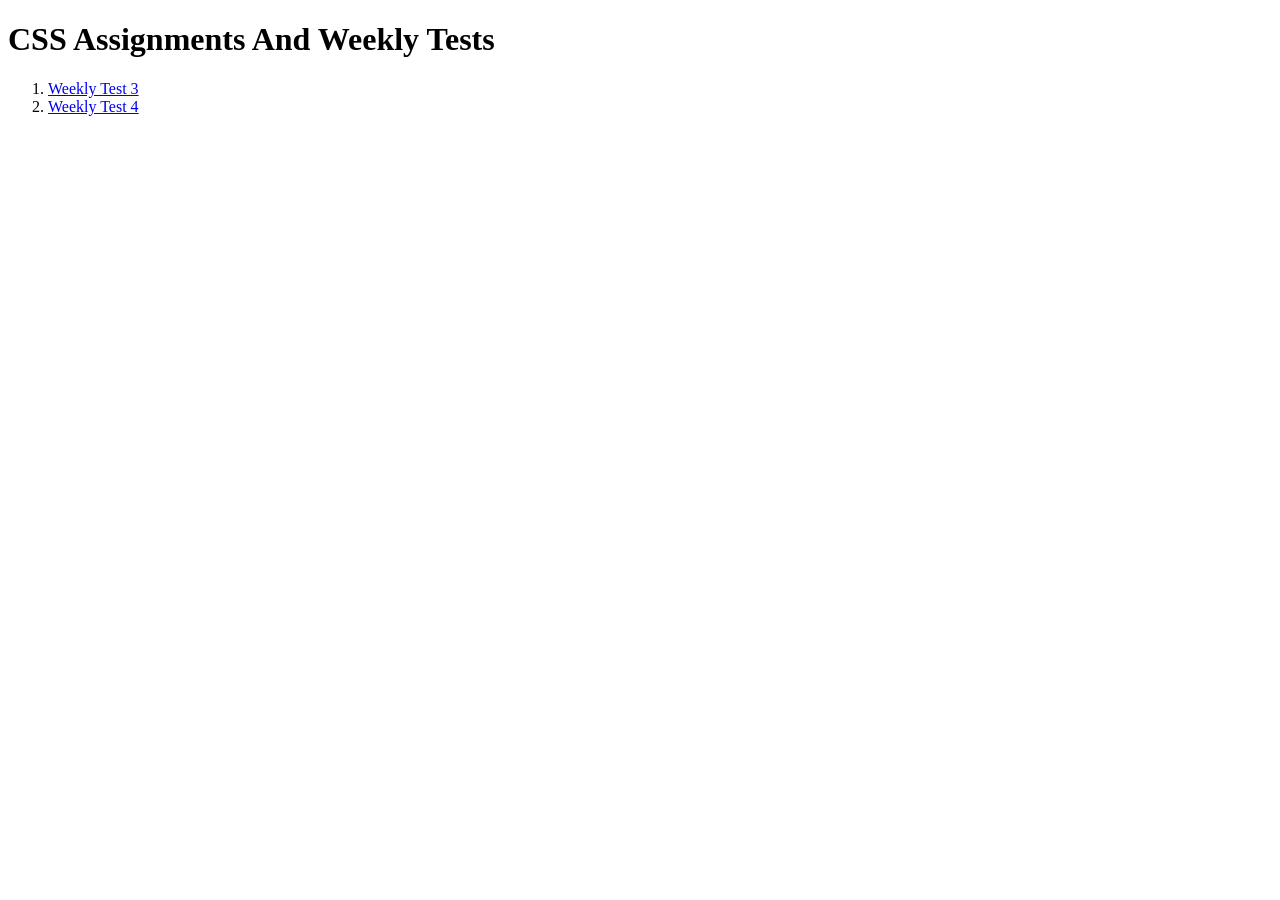
==== index.html @ 07c2dca6 "Merge branch 'main' of https://github.com/puja-1998/CSS_Assignments" ====
<!DOCTYPE html>
<html lang="en">
<head>
    <meta charset="UTF-8">
    <meta name="viewport" content="width=device-width, initial-scale=1.0">
    <title>Document</title>
</head>
<body>
    <header>
        <h1>CSS Assignments And Weekly Tests</h1>
    </header>
    <main>
        <ol>
            <li><a target="_blank" href="./Assignments/weekly_test_3.html">Weekly Test 3</a></li>
            <li><a target="_blank" href="./Assignments/weekly_test_4.html">Weekly Test 4</a></li>
        </ol>
    </main>
</body>
</html>
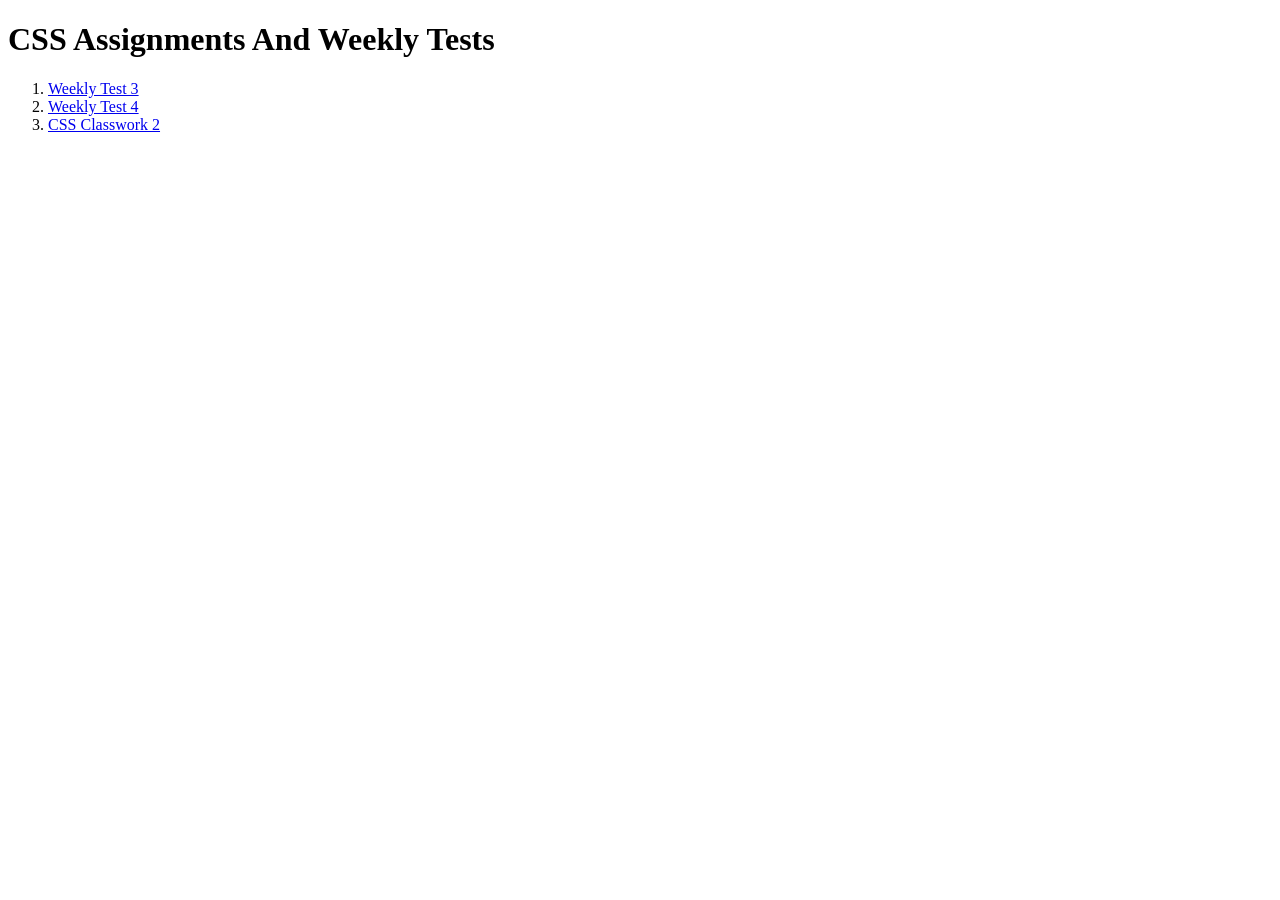
==== commit 22ca91cc: "added classwork 2" ====
--- a/index.html
+++ b/index.html
@@ -13,6 +13,7 @@
         <ol>
             <li><a target="_blank" href="./Assignments/weekly_test_3.html">Weekly Test 3</a></li>
             <li><a target="_blank" href="./Assignments/weekly_test_4.html">Weekly Test 4</a></li>
+            <li><a target="_blank" href="./Assignments/markers.html">CSS Classwork 2</a></li>
         </ol>
     </main>
 </body>
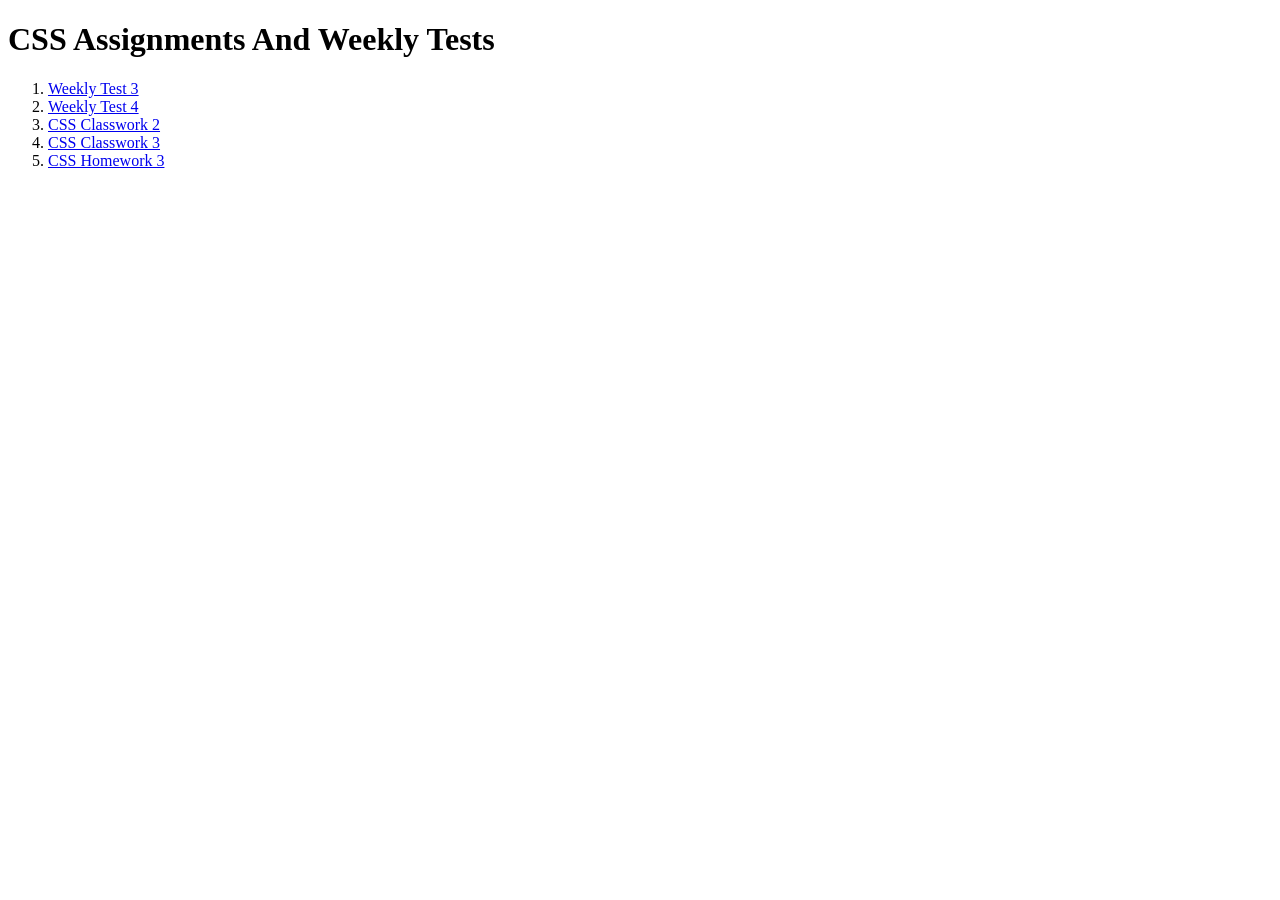
==== commit 94fe6459: "Added Assignments" ====
--- a/index.html
+++ b/index.html
@@ -14,6 +14,8 @@
             <li><a target="_blank" href="./Assignments/weekly_test_3.html">Weekly Test 3</a></li>
             <li><a target="_blank" href="./Assignments/weekly_test_4.html">Weekly Test 4</a></li>
             <li><a target="_blank" href="./Assignments/markers.html">CSS Classwork 2</a></li>
+            <li><a target="_blank" href="./Assignments/nutrition-label.html">CSS Classwork 3</a></li>
+            <li><a target="_blank" href="./Assignments/homework_3.html">CSS Homework 3</a></li>
         </ol>
     </main>
 </body>
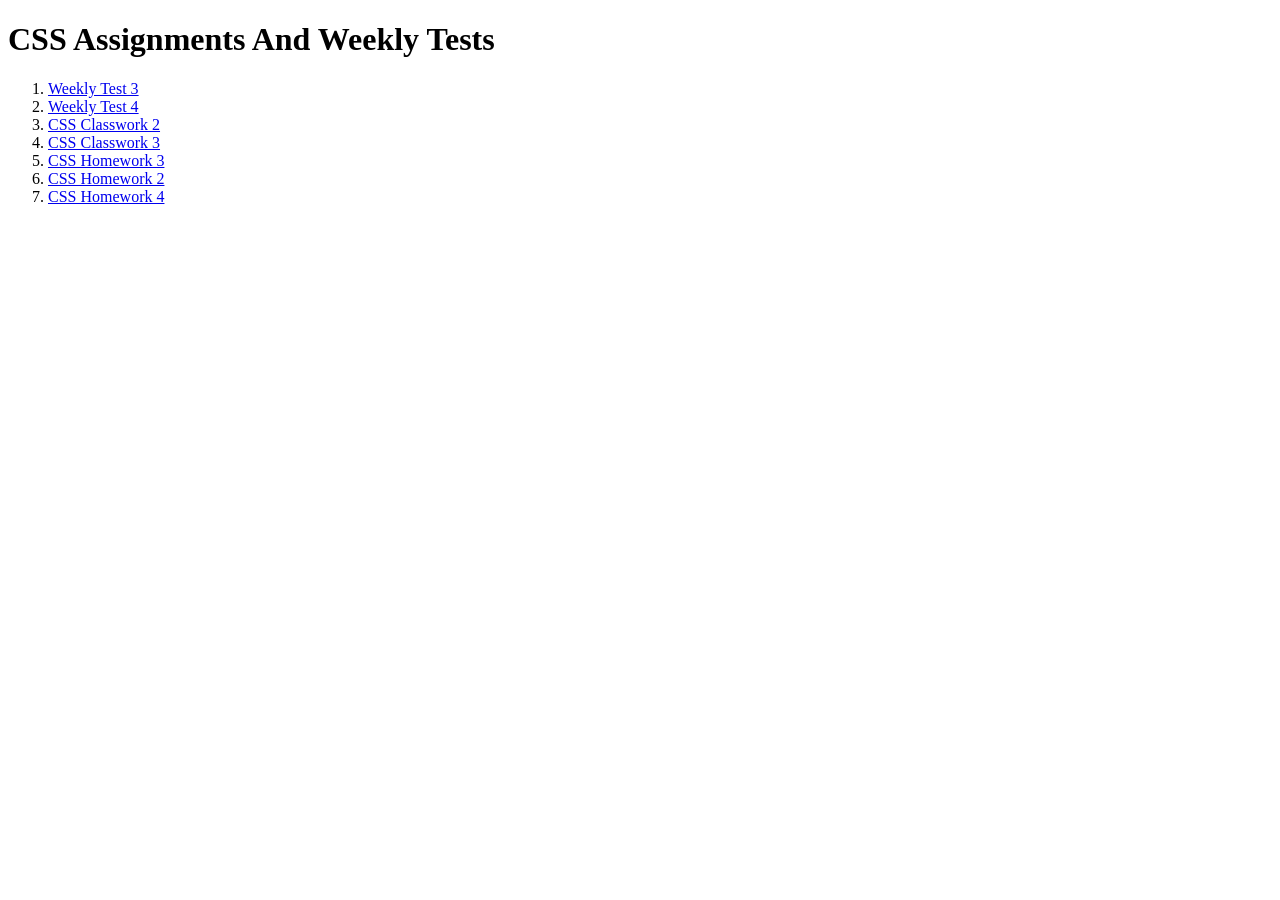
==== commit 66173c0d: "Added Homework 2 and 4" ====
--- a/index.html
+++ b/index.html
@@ -16,6 +16,8 @@
             <li><a target="_blank" href="./Assignments/markers.html">CSS Classwork 2</a></li>
             <li><a target="_blank" href="./Assignments/nutrition-label.html">CSS Classwork 3</a></li>
             <li><a target="_blank" href="./Assignments/homework_3.html">CSS Homework 3</a></li>
+            <li><a target="_blank" href="./Assignments/homework_2.html">CSS Homework 2</a></li>
+            <li><a target="_blank" href="./Assignments/homework_4.html">CSS Homework 4</a></li>
         </ol>
     </main>
 </body>
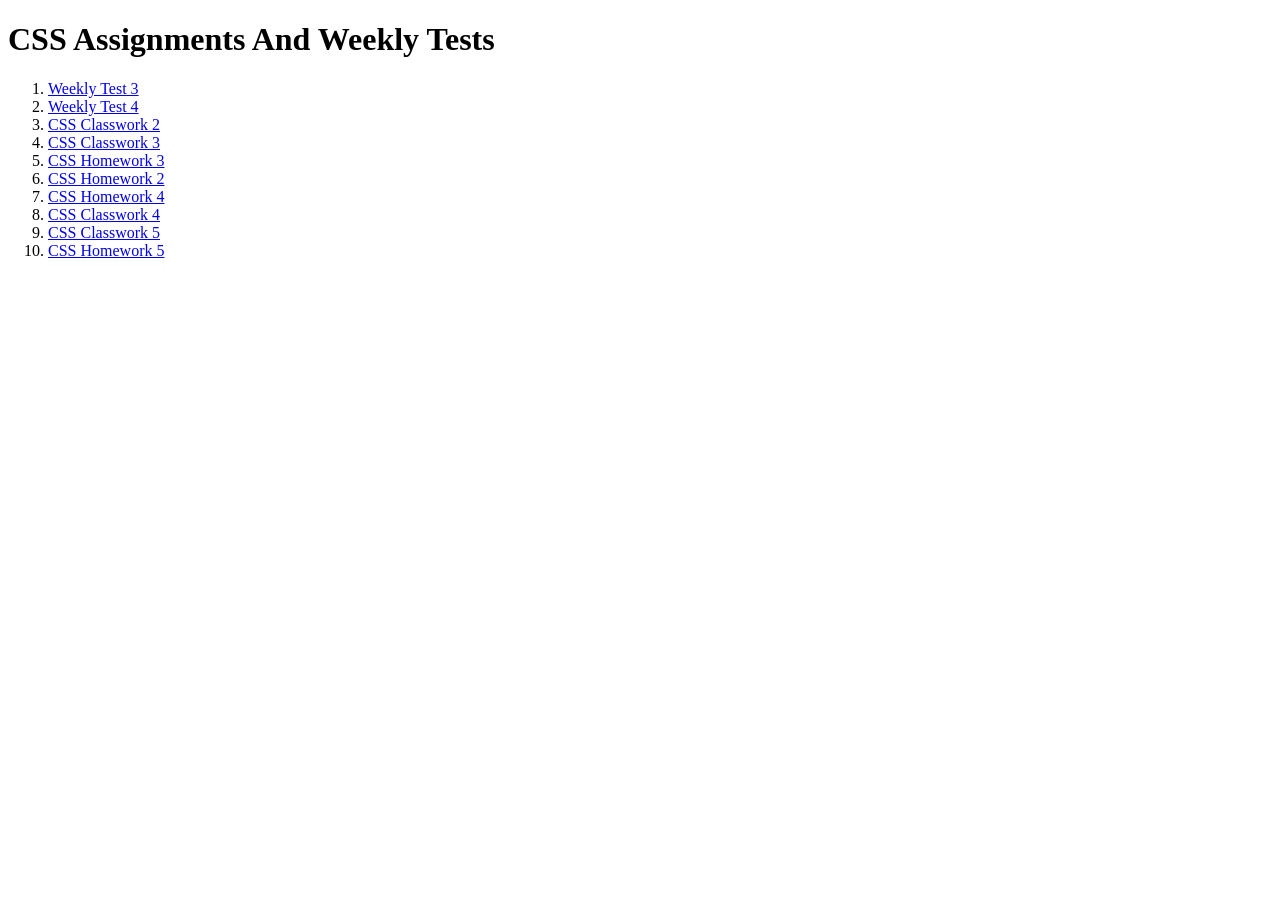
==== commit 4a303376: "Updated" ====
--- a/index.html
+++ b/index.html
@@ -18,6 +18,9 @@
             <li><a target="_blank" href="./Assignments/homework_3.html">CSS Homework 3</a></li>
             <li><a target="_blank" href="./Assignments/homework_2.html">CSS Homework 2</a></li>
             <li><a target="_blank" href="./Assignments/homework_4.html">CSS Homework 4</a></li>
+            <li><a target="_blank" href="./Assignments/classwork_4.html">CSS Classwork 4</a></li>
+            <li><a target="_blank" href="./Assignments/Box-Model_CW_5.html">CSS Classwork 5</a></li>
+            <li><a target="_blank" href="./Assignments/homework_5.html">CSS Homework 5</a></li>
         </ol>
     </main>
 </body>
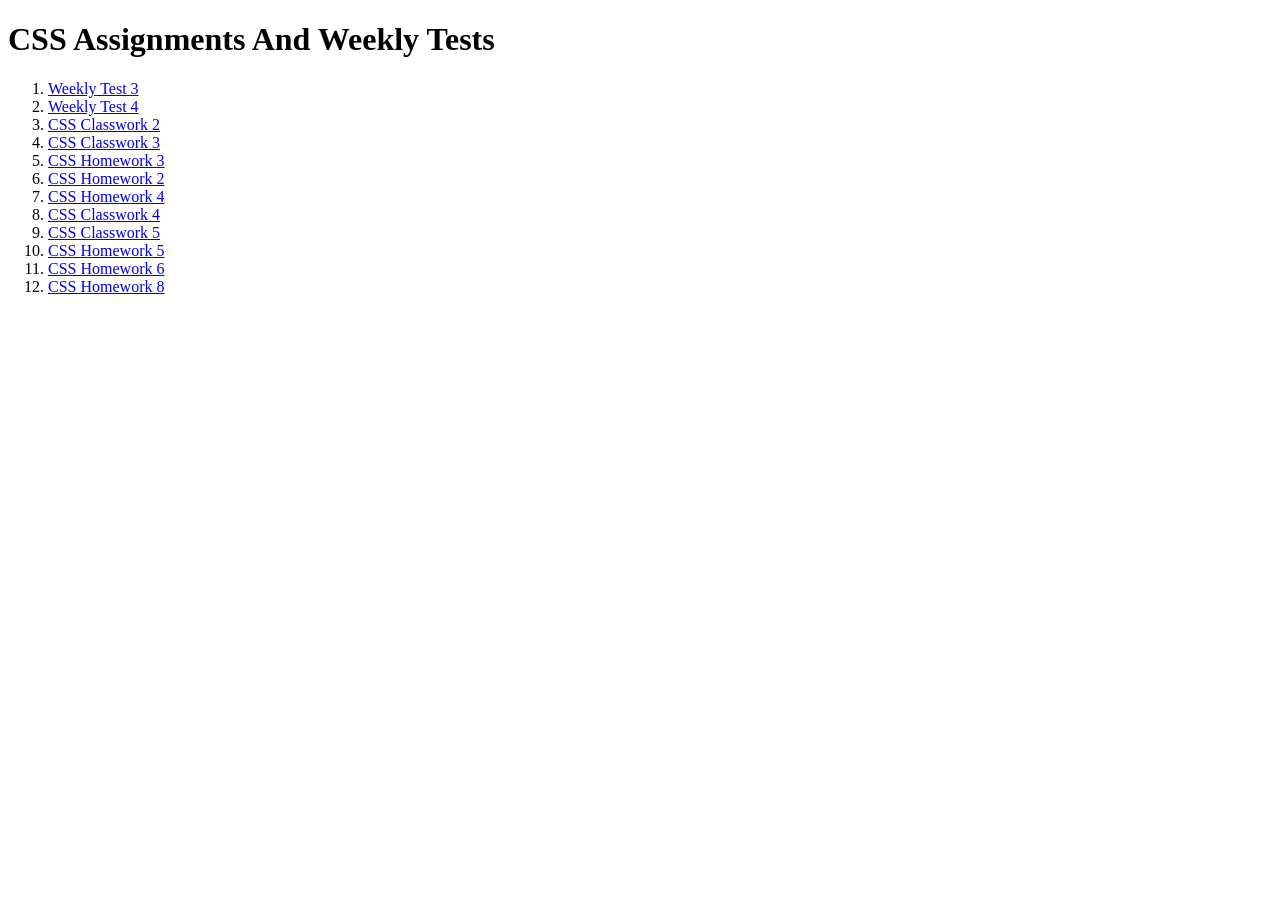
==== commit 42d343ee: "Added Homework 6 and 8" ====
--- a/index.html
+++ b/index.html
@@ -21,6 +21,8 @@
             <li><a target="_blank" href="./Assignments/classwork_4.html">CSS Classwork 4</a></li>
             <li><a target="_blank" href="./Assignments/Box-Model_CW_5.html">CSS Classwork 5</a></li>
             <li><a target="_blank" href="./Assignments/homework_5.html">CSS Homework 5</a></li>
+            <li><a target="_blank" href="./Assignments/Homework_6.html">CSS Homework 6</a></li>
+            <li><a target="_blank" href="./Assignments/Homework_8.html">CSS Homework 8</a></li>
         </ol>
     </main>
 </body>
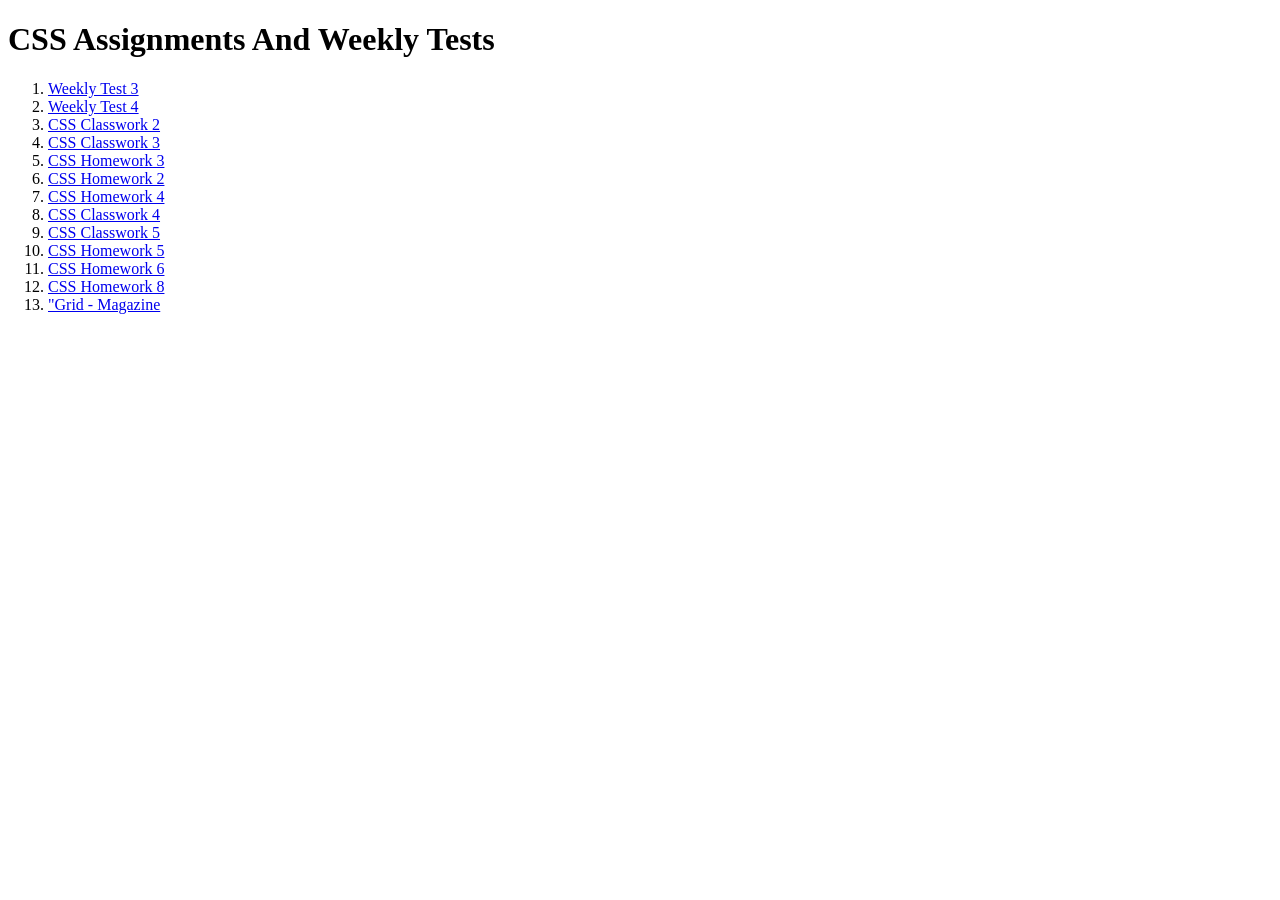
==== commit b67e6f74: "Added Grid Magazine" ====
--- a/index.html
+++ b/index.html
@@ -23,6 +23,7 @@
             <li><a target="_blank" href="./Assignments/homework_5.html">CSS Homework 5</a></li>
             <li><a target="_blank" href="./Assignments/Homework_6.html">CSS Homework 6</a></li>
             <li><a target="_blank" href="./Assignments/Homework_8.html">CSS Homework 8</a></li>
+            <li><a target="_blank" href="./Assignments/Grid_Magazine.html">"Grid - Magazine</a></li>
         </ol>
     </main>
 </body>
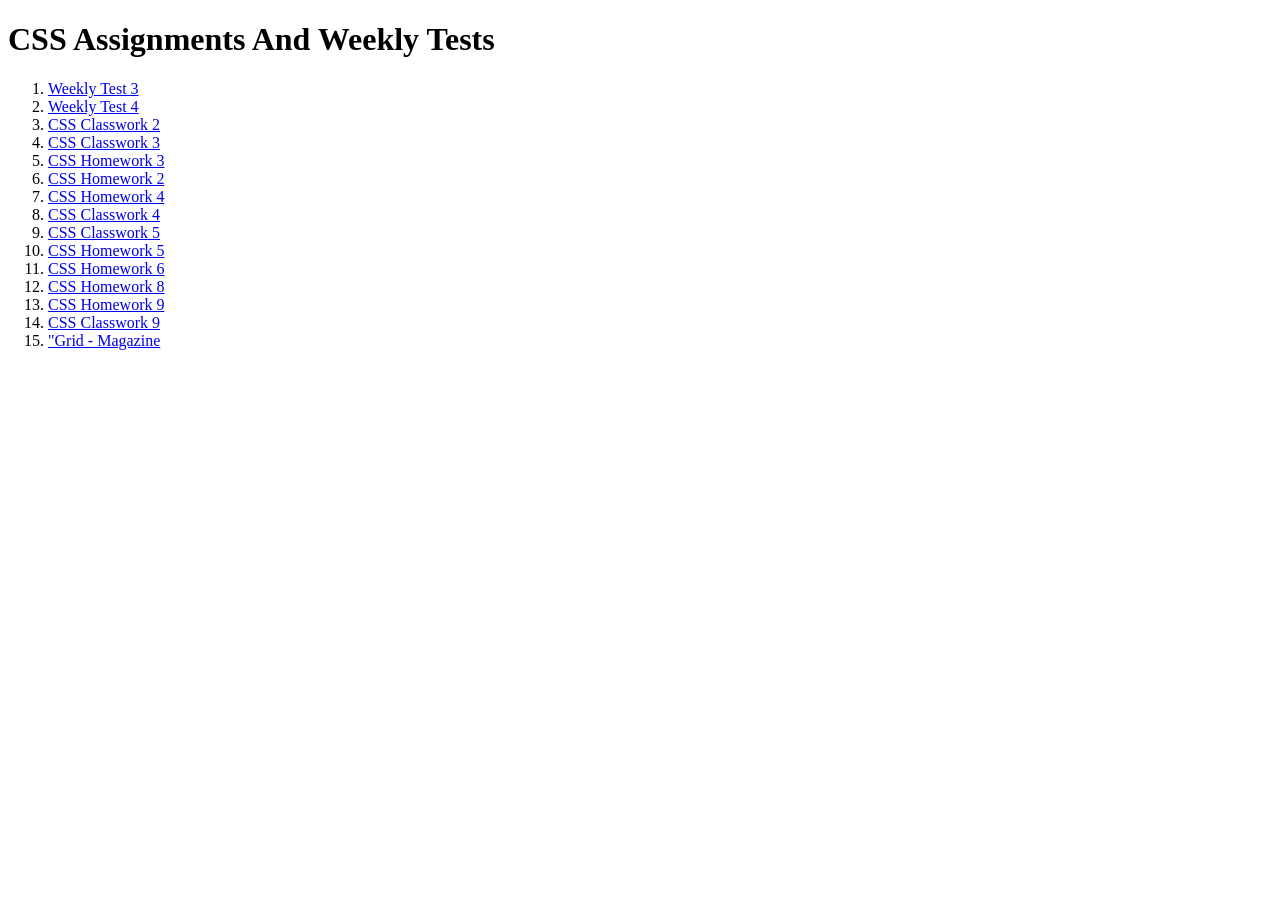
==== commit 0383d5b2: "Added Classwork 9 and Homework 9" ====
--- a/index.html
+++ b/index.html
@@ -23,6 +23,8 @@
             <li><a target="_blank" href="./Assignments/homework_5.html">CSS Homework 5</a></li>
             <li><a target="_blank" href="./Assignments/Homework_6.html">CSS Homework 6</a></li>
             <li><a target="_blank" href="./Assignments/Homework_8.html">CSS Homework 8</a></li>
+            <li><a target="_blank" href="./Assignments/homework_9.html">CSS Homework 9</a></li>
+            <li><a target="_blank" href="./Assignments/classwork_9.html">CSS Classwork 9</a></li>
             <li><a target="_blank" href="./Assignments/Grid_Magazine.html">"Grid - Magazine</a></li>
         </ol>
     </main>
